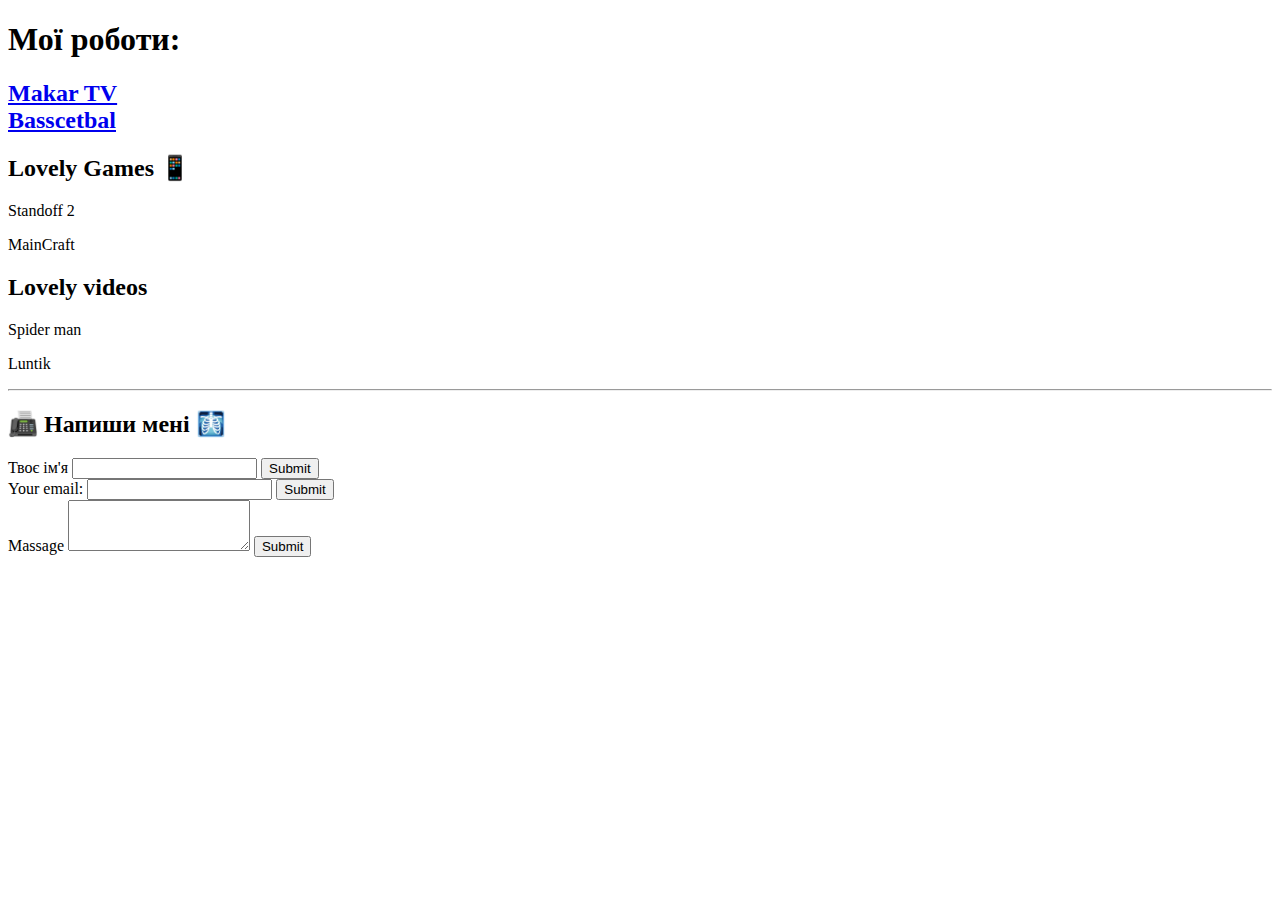
==== mkpi.html @ cb82adbd "My progress in WebDEV" ====
<!DOCTYPE html>
<html lang="en">
<head>
    <meta charset="UTF-8">
    <meta http-equiv="X-UA-Compatible" content="IE=edge">
    <meta name="viewport" content="width=device-width, initial-scale=1.0">
    <title>My hobbies</title>
</head>
<body>
    <h1>Мої роботи:</h1>
    <h2><li> <a href="https://www.tiktok.com/@makaratiooitaraka/video/7209915190027111685?is_from_webapp=1&sender_device=pc&web_id=7186641133606405637">Makar TV</a></li>
    <li>  <a href="https://www.tiktok.com/@makaratiooitaraka/video/7219334940045987078?is_from_webapp=1&sender_device=pc&web_id=7186641133606405637 "> Basscetbal</a> </li>
    
    <h2> Lovely Games 📱</h2>
        <p>Standoff 2</p>
        <p>MainCraft</p>
    <h2>Lovely videos</h2>
        <p>Spider man</p>
        <p>Luntik</p>
    <hr>
    <h2> 📠 Напиши  мені 🩻 </h2>
    <form action="mailto:edh460k@gmail.com" method="post"> 
        <label for="">Твоє ім'я</label>
        <input type="text" name="" id="">
        <input type="submit" name=""><br>
        <label for="">Your email:</label>
        <input type="email" name="" id="">
        <input type="submit" name="" id=""><br>
        <label for="">Massage</label>
        <textarea name="" id="" cols="20" rows="3"></textarea>
        <input type="submit" name="" id="">
    </form>

</body>
</html>
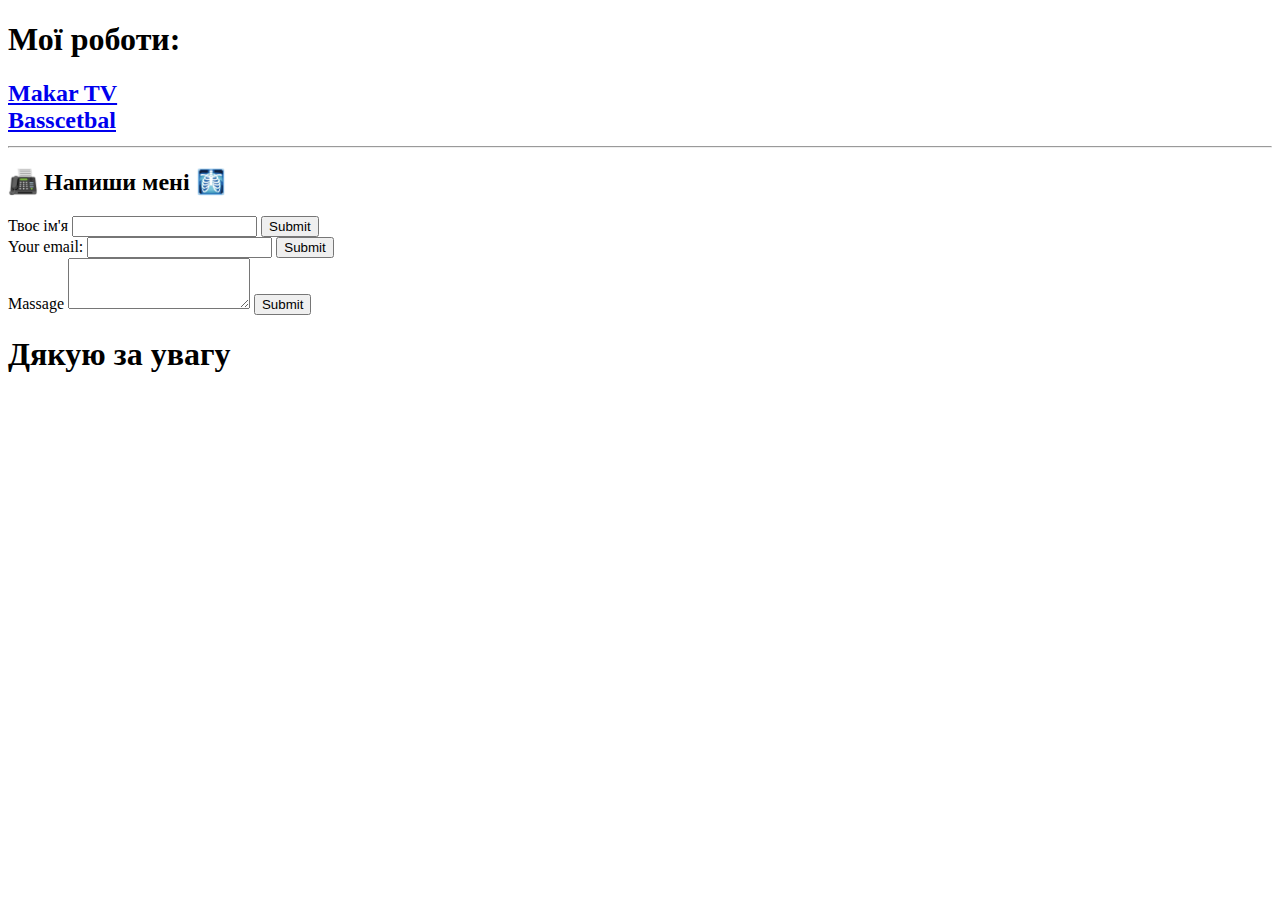
==== commit cf341937: "Add files via upload" ====
--- a/mkpi.html
+++ b/mkpi.html
@@ -11,12 +11,6 @@
     <h2><li> <a href="https://www.tiktok.com/@makaratiooitaraka/video/7209915190027111685?is_from_webapp=1&sender_device=pc&web_id=7186641133606405637">Makar TV</a></li>
     <li>  <a href="https://www.tiktok.com/@makaratiooitaraka/video/7219334940045987078?is_from_webapp=1&sender_device=pc&web_id=7186641133606405637 "> Basscetbal</a> </li>
     
-    <h2> Lovely Games 📱</h2>
-        <p>Standoff 2</p>
-        <p>MainCraft</p>
-    <h2>Lovely videos</h2>
-        <p>Spider man</p>
-        <p>Luntik</p>
     <hr>
     <h2> 📠 Напиши  мені 🩻 </h2>
     <form action="mailto:edh460k@gmail.com" method="post"> 
@@ -30,6 +24,7 @@
         <textarea name="" id="" cols="20" rows="3"></textarea>
         <input type="submit" name="" id="">
     </form>
+    <footer> <h1> Дякую за увагу </h1></footer>
 
 </body>
 </html>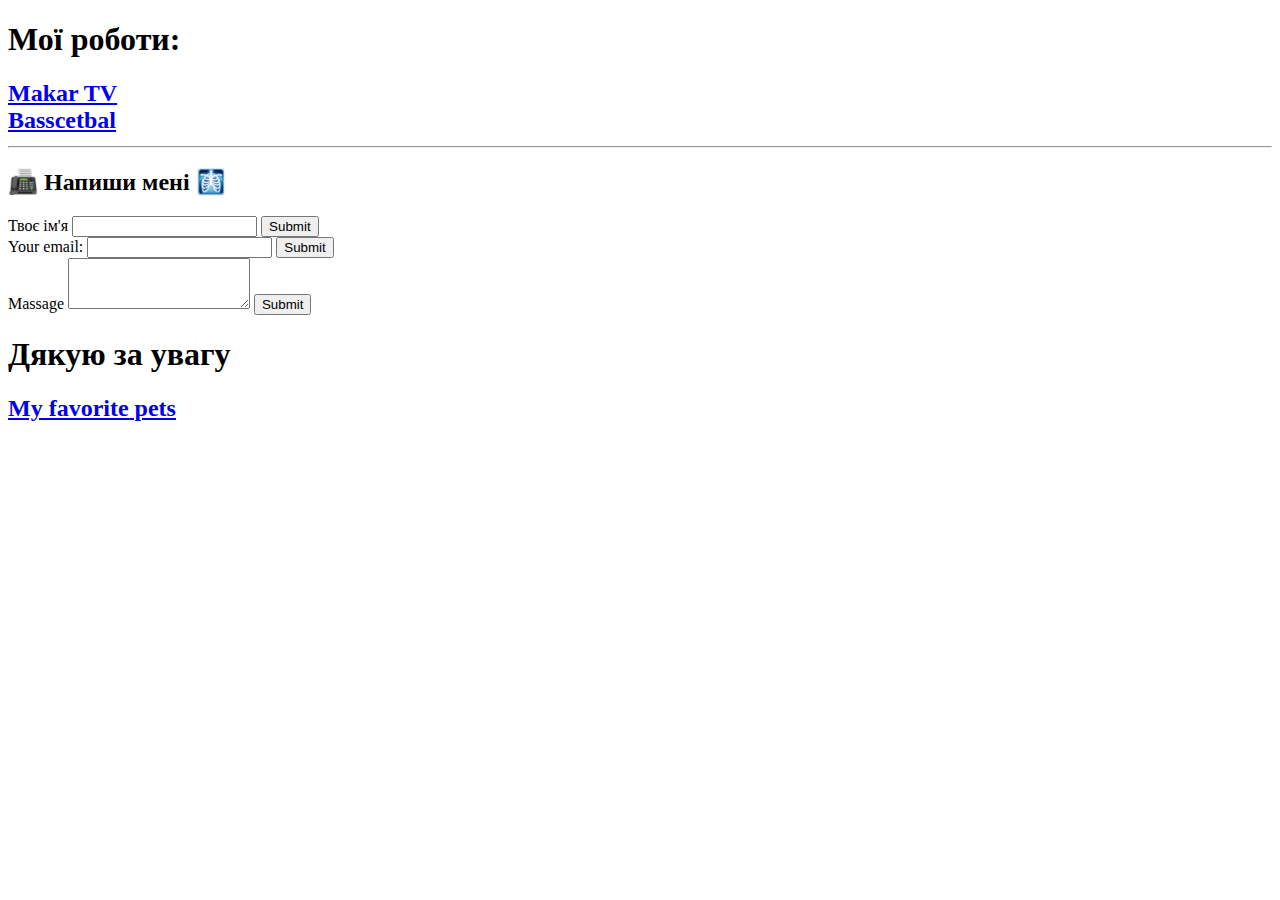
==== commit eb67fefe: "Add files via upload" ====
--- a/mkpi.html
+++ b/mkpi.html
@@ -25,6 +25,8 @@
         <input type="submit" name="" id="">
     </form>
     <footer> <h1> Дякую за увагу </h1></footer>
+    <h2>  <a href="animals.html" target="_blank"> My favorite pets</a></h2>
+    </tr>
 
 </body>
 </html>